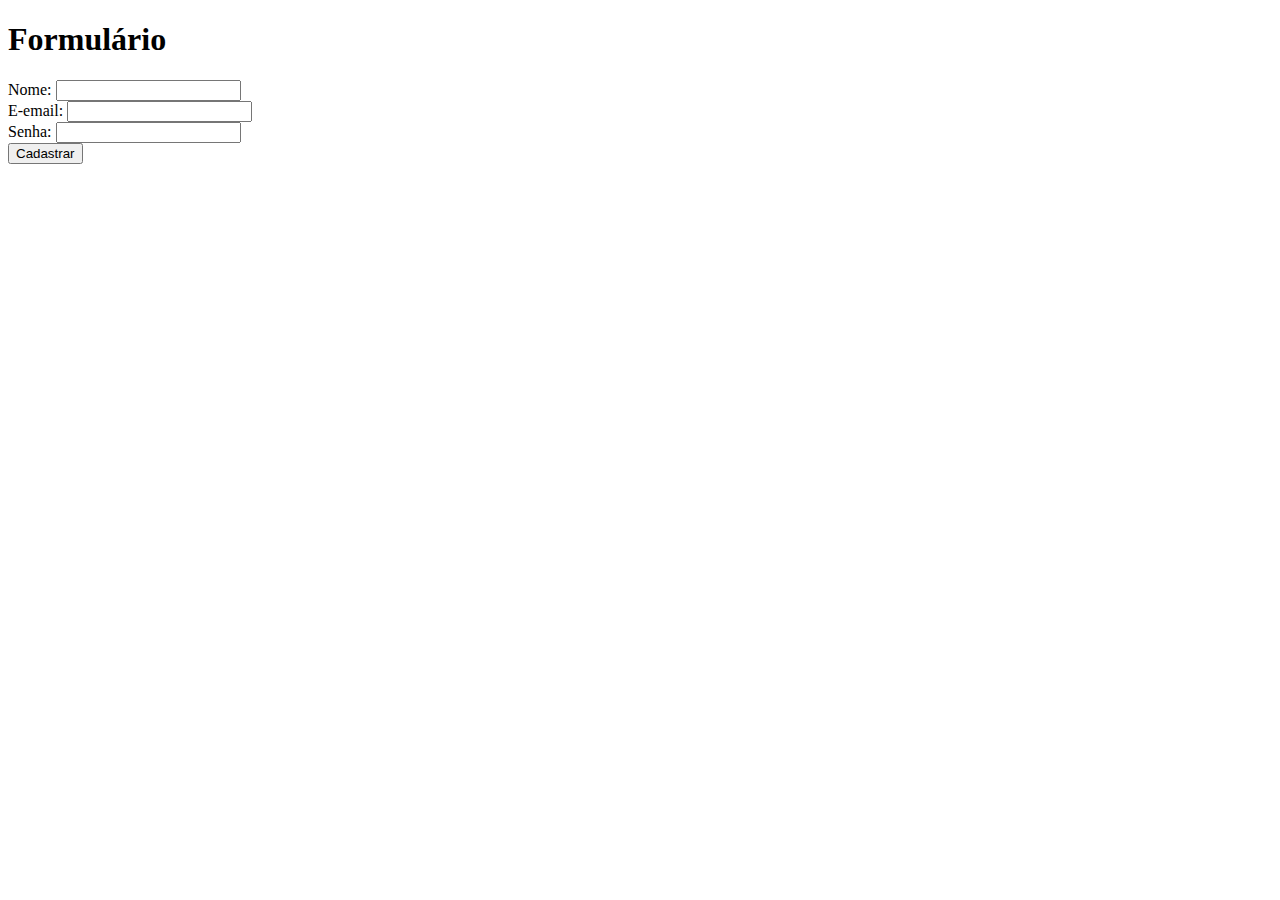
==== index.html @ d53a5b9f "Add file exerc_mod-03" ====
<!DOCTYPE html>
<html lang="pt-br">
<head>
   <meta charset="UTF-8">
   <meta name="viewport" content="width=device-width, initial-scale=1.0">
   <title>Exercicio-mód 3</title>
</head>
<body>
   <h1>Formulário</h1>
   <label for="user">Nome:</label> 
   <input id="user" type="text">
   <br>
   <label for="email">E-email:</label>
   <input id="email" type="email">
   <br>
   <label for="Senha">Senha:</label>
   <input id="Senha" type="password">
   <br>
   <button type="submit">Cadastrar</button>
</body>
</html>
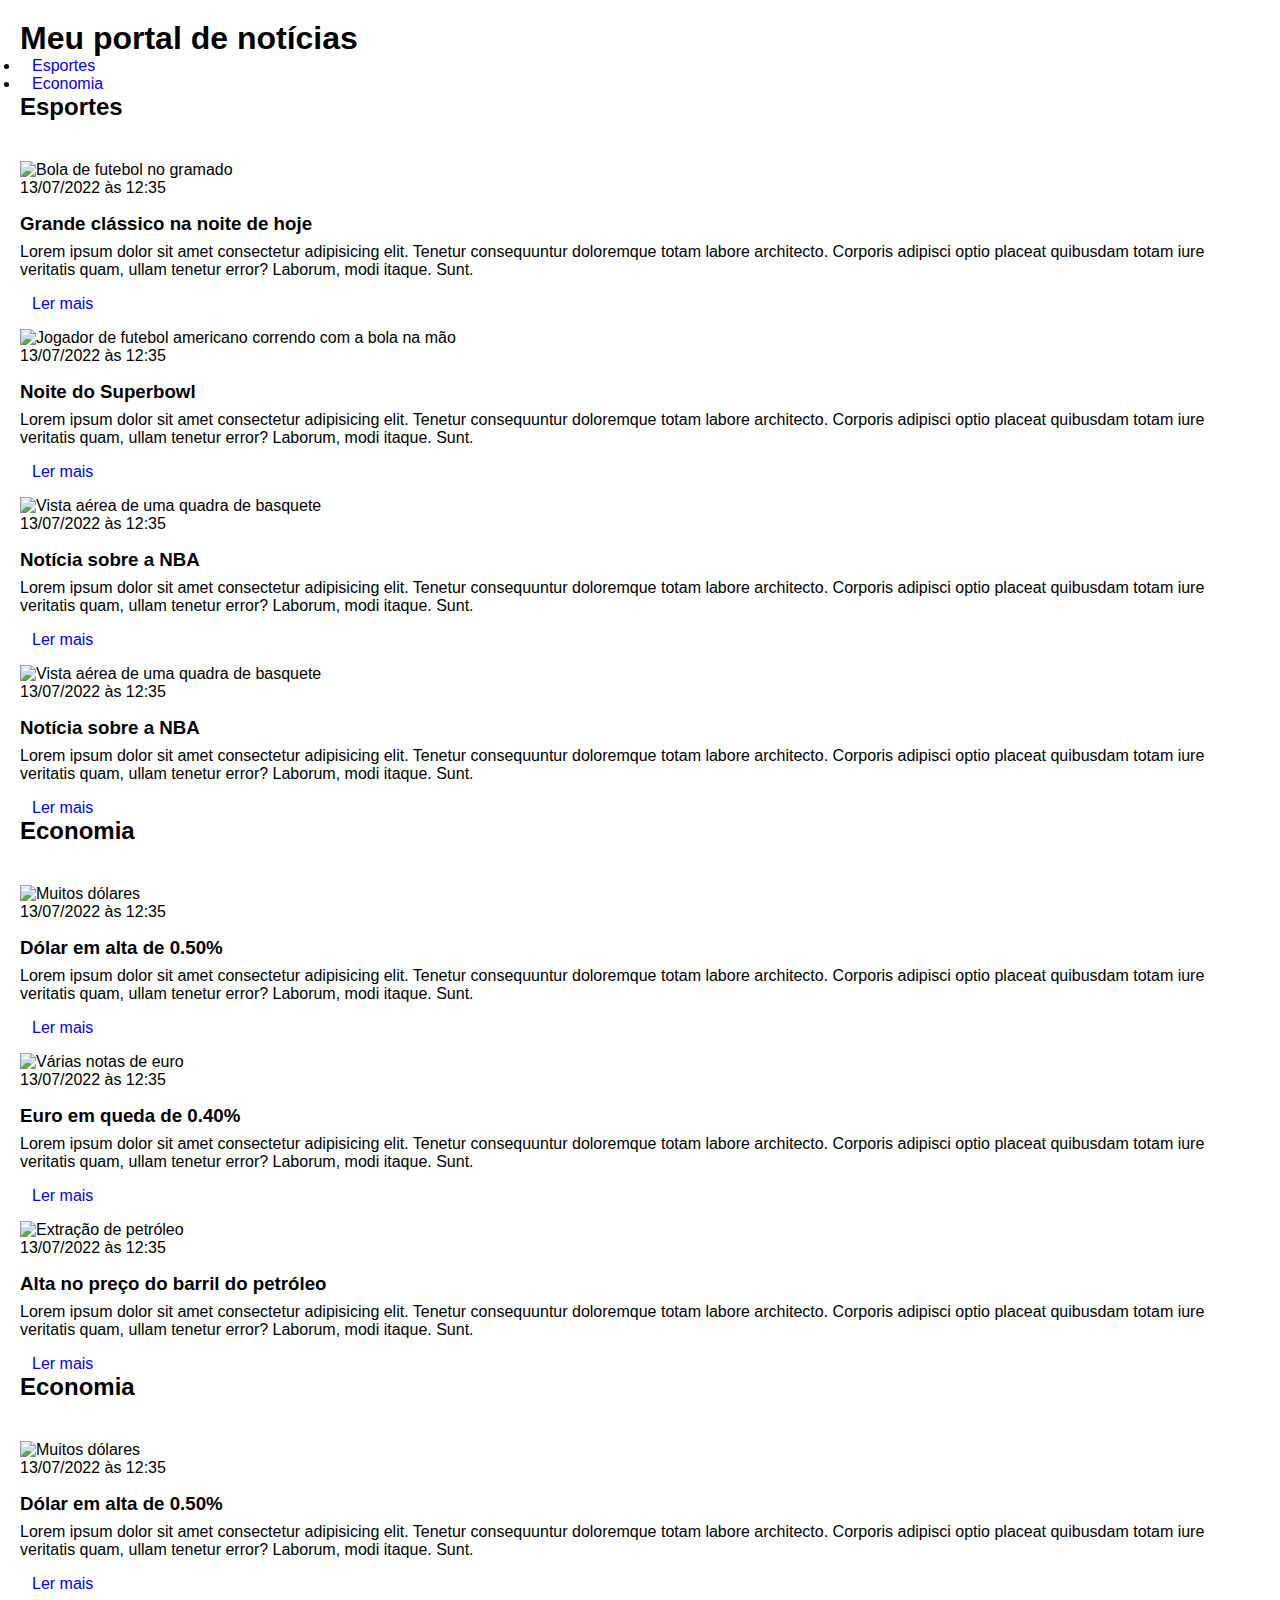
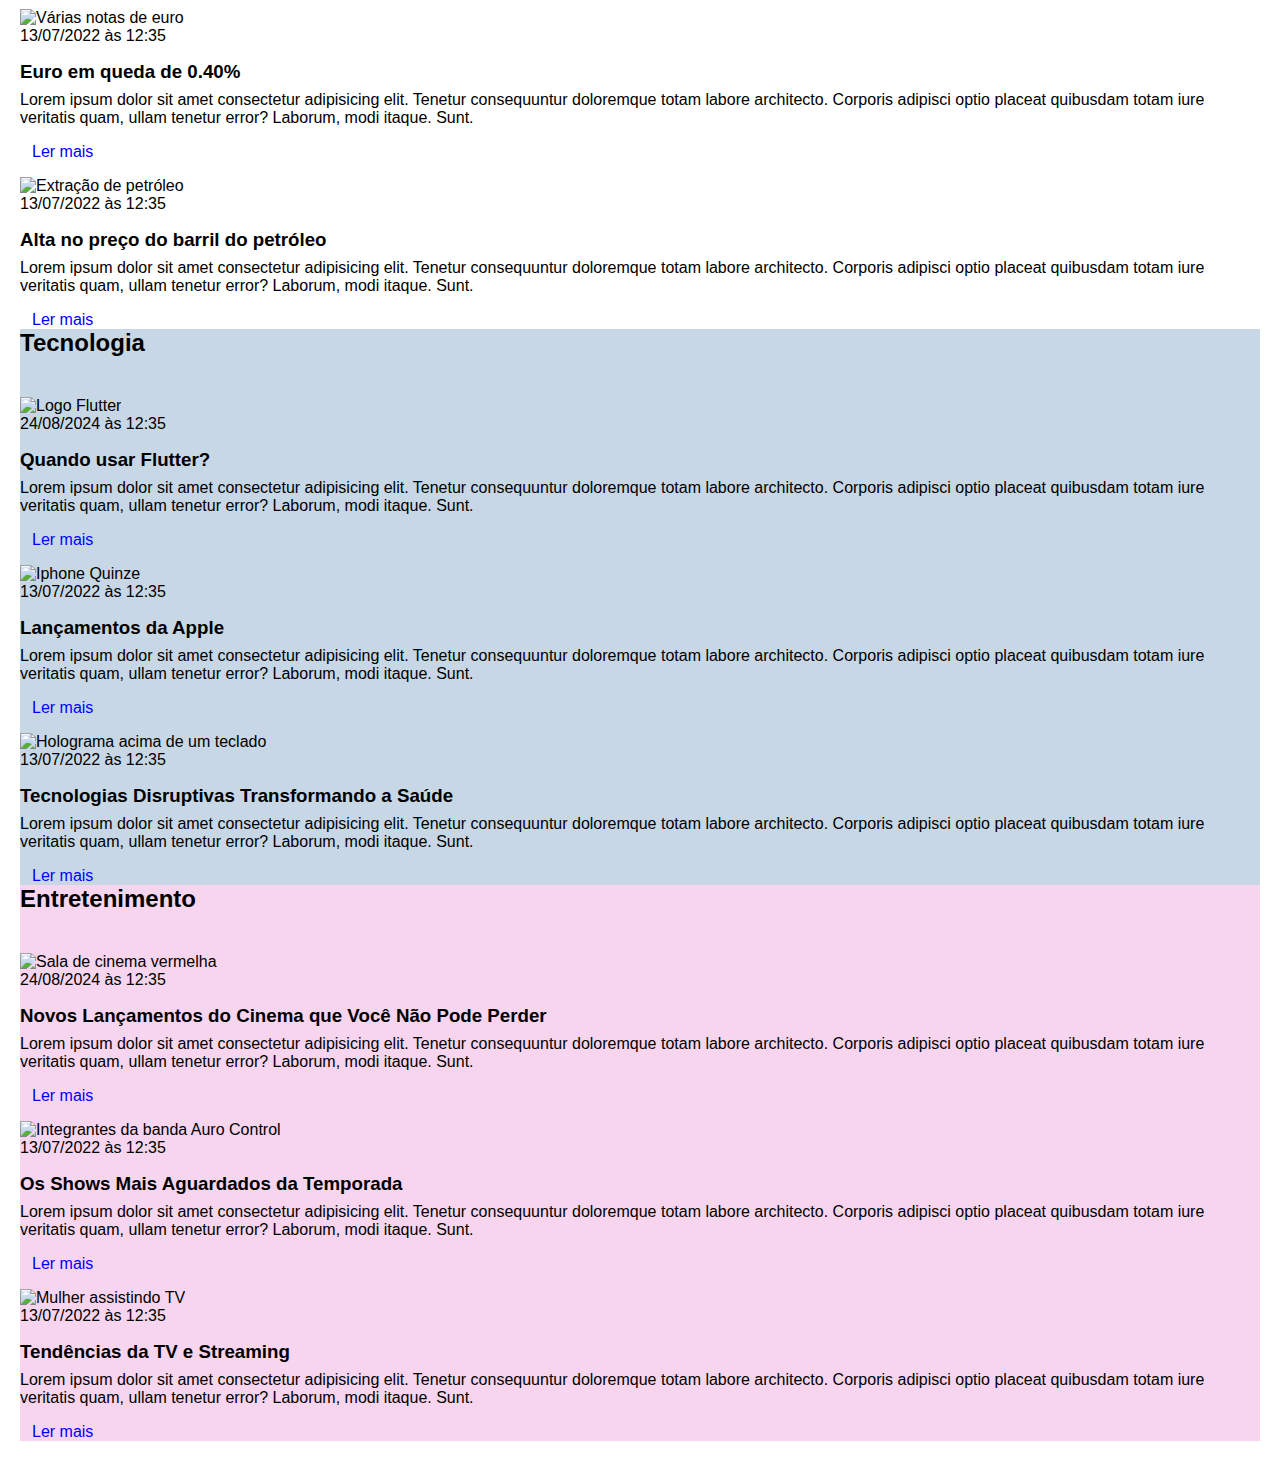
==== commit 7a7f5e44: "alterações no css" ====
--- a/index.html
+++ b/index.html
@@ -1,21 +1,216 @@
-<!DOCTYPE html>
-<html lang="pt-br">
-<head>
-   <meta charset="UTF-8">
-   <meta name="viewport" content="width=device-width, initial-scale=1.0">
-   <title>Exercicio-mód 3</title>
-</head>
-<body>
-   <h1>Formulário</h1>
-   <label for="user">Nome:</label> 
-   <input id="user" type="text">
-   <br>
-   <label for="email">E-email:</label>
-   <input id="email" type="email">
-   <br>
-   <label for="Senha">Senha:</label>
-   <input id="Senha" type="password">
-   <br>
-   <button type="submit">Cadastrar</button>
-</body>
+<!DOCTYPE html>
+<html lang="pt-BR">
+<head>
+    <meta charset="UTF-8">
+    <meta http-equiv="X-UA-Compatible" content="IE=edge">
+    <meta name="viewport" content="width=device-width, initial-scale=1.0">
+    <title>Meu portal de notícias</title>
+    <link rel="stylesheet" href="./main.css" />
+</head>
+<body>
+    <header>
+        <h1>Meu portal de notícias</h1>
+        <nav>
+            <ul>
+                <li>
+                    <a href="#sports" title="Ir para a seção de esportes">Esportes</a>
+                </li>
+                <li>
+                    <a href="#economy" title="Ir para a seção de notícias">Economia</a>
+                </li>
+            </ul>
+        </nav>
+    </header>
+    <section>
+        <h2>Esportes</h2>
+        <article>
+            <img src="./imagens/futebol.jpg" alt="Bola de futebol no gramado" />
+            <header>
+                <time>13/07/2022 às 12:35</time>
+            </header>
+            <h3>Grande clássico na noite de hoje</h3>
+            <p>
+                Lorem ipsum dolor sit amet consectetur adipisicing elit. Tenetur consequuntur doloremque totam labore architecto. Corporis adipisci optio placeat quibusdam totam iure veritatis quam, ullam tenetur error? Laborum, modi itaque. Sunt.
+            </p>
+            <a href="#" title="Leia a notícia completa">Ler mais</a>
+        </article>
+        <article>
+            <img src="./imagens/futebol-americano.jpg" alt="Jogador de futebol americano correndo com a bola na mão" />
+            <header>
+                <time>13/07/2022 às 12:35</time>
+            </header>
+            <h3>Noite do Superbowl</h3>
+            <p>
+                Lorem ipsum dolor sit amet consectetur adipisicing elit. Tenetur consequuntur doloremque totam labore architecto. Corporis adipisci optio placeat quibusdam totam iure veritatis quam, ullam tenetur error? Laborum, modi itaque. Sunt.
+            </p>
+            <a href="#" title="Leia a notícia completa">Ler mais</a>
+        </article>
+        <article>
+            <img src="./imagens/basquete.jpg" title="Vista aérea de uma quadra de basquete" />
+            <header>
+                <time>13/07/2022 às 12:35</time>
+            </header>
+            <h3>Notícia sobre a NBA</h3>
+            <p>
+                Lorem ipsum dolor sit amet consectetur adipisicing elit. Tenetur consequuntur doloremque totam labore architecto. Corporis adipisci optio placeat quibusdam totam iure veritatis quam, ullam tenetur error? Laborum, modi itaque. Sunt.
+            </p>
+            <a href="#" title="Leia a notícia completa">Ler mais</a>
+        </article>
+        <article>
+            <img src="./imagens/basquete.jpg" title="Vista aérea de uma quadra de basquete" />
+            <header>
+                <time>13/07/2022 às 12:35</time>
+            </header>
+            <h3>Notícia sobre a NBA</h3>
+            <p>
+                Lorem ipsum dolor sit amet consectetur adipisicing elit. Tenetur consequuntur doloremque totam labore architecto. Corporis adipisci optio placeat quibusdam totam iure veritatis quam, ullam tenetur error? Laborum, modi itaque. Sunt.
+            </p>
+            <a href="#" title="Leia a notícia completa">Ler mais</a>
+        </article>
+    </section>
+    <section>
+        <h2>Economia</h2> 
+        <article>
+            <img src="./imagens/dolares.jpg" alt="Muitos dólares" />
+            <header>
+                <time>13/07/2022 às 12:35</time>
+            </header>
+            <h3>Dólar em alta de 0.50%</h3>
+            <p>
+                Lorem ipsum dolor sit amet consectetur adipisicing elit. Tenetur consequuntur doloremque totam labore architecto. Corporis adipisci optio placeat quibusdam totam iure veritatis quam, ullam tenetur error? Laborum, modi itaque. Sunt.
+            </p>
+            <a href="#" title="Leia a notícia completa">Ler mais</a>
+        </article>
+        <article>
+            <img src="./imagens/euro.jpg" alt="Várias notas de euro" />
+            <header>
+                <time>13/07/2022 às 12:35</time>
+            </header>
+            <h3>Euro em queda de 0.40%</h3>
+            <p>
+                Lorem ipsum dolor sit amet consectetur adipisicing elit. Tenetur consequuntur doloremque totam labore architecto. Corporis adipisci optio placeat quibusdam totam iure veritatis quam, ullam tenetur error? Laborum, modi itaque. Sunt.
+            </p>
+            <a href="#" title="Leia a notícia completa">Ler mais</a>
+        </article>
+        <article>
+            <img src="./imagens/petroleo.jpg" alt="Extração de petróleo" />
+            <header>
+                <time>13/07/2022 às 12:35</time>
+            </header>
+            <h3>Alta no preço do barril do petróleo</h3>
+            <p>
+                Lorem ipsum dolor sit amet consectetur adipisicing elit. Tenetur consequuntur doloremque totam labore architecto. Corporis adipisci optio placeat quibusdam totam iure veritatis quam, ullam tenetur error? Laborum, modi itaque. Sunt.
+            </p>
+            <a href="#" title="Leia a notícia completa">Ler mais</a>
+        </article>
+    </section>
+      <section>
+        <h2>Economia</h2>
+        <article>
+            <img src="./imagens/dolares.jpg" alt="Muitos dólares" />
+            <header>
+                <time>13/07/2022 às 12:35</time>
+            </header>
+            <h3>Dólar em alta de 0.50%</h3>
+            <p>
+                Lorem ipsum dolor sit amet consectetur adipisicing elit. Tenetur consequuntur doloremque totam labore architecto. Corporis adipisci optio placeat quibusdam totam iure veritatis quam, ullam tenetur error? Laborum, modi itaque. Sunt.
+            </p>
+            <a href="#" title="Leia a notícia completa">Ler mais</a>
+        </article>
+        <article>
+            <img src="./imagens/euro.jpg" alt="Várias notas de euro" />
+            <header>
+                <time>13/07/2022 às 12:35</time>
+            </header>
+            <h3>Euro em queda de 0.40%</h3>
+            <p>
+                Lorem ipsum dolor sit amet consectetur adipisicing elit. Tenetur consequuntur doloremque totam labore architecto. Corporis adipisci optio placeat quibusdam totam iure veritatis quam, ullam tenetur error? Laborum, modi itaque. Sunt.
+            </p>
+            <a href="#" title="Leia a notícia completa">Ler mais</a>
+        </article>
+        <article>
+            <img src="./imagens/petroleo.jpg" alt="Extração de petróleo" />
+            <header>
+                <time>13/07/2022 às 12:35</time>
+            </header>
+            <h3>Alta no preço do barril do petróleo</h3>
+            <p>
+                Lorem ipsum dolor sit amet consectetur adipisicing elit. Tenetur consequuntur doloremque totam labore architecto. Corporis adipisci optio placeat quibusdam totam iure veritatis quam, ullam tenetur error? Laborum, modi itaque. Sunt.
+            </p>
+            <a href="#" title="Leia a notícia completa">Ler mais</a>
+        </article>
+    </section>
+    <section class="Tecnologia">
+        <h2>Tecnologia</h2>
+        <article>
+            <img src="./imagens/flutter.jpeg" alt="Logo Flutter" />
+            <header>
+                <time>24/08/2024 às 12:35</time>
+            </header>
+            <h3>Quando usar Flutter?</h3>
+            <p>
+                Lorem ipsum dolor sit amet consectetur adipisicing elit. Tenetur consequuntur doloremque totam labore architecto. Corporis adipisci optio placeat quibusdam totam iure veritatis quam, ullam tenetur error? Laborum, modi itaque. Sunt.
+            </p>
+            <a href="#" title="Leia a notícia completa">Ler mais</a>
+        </article>
+        <article>
+            <img src="./imagens/apple.webp" alt="Iphone Quinze" />
+            <header>
+                <time>13/07/2022 às 12:35</time>
+            </header>
+            <h3>Lançamentos da Apple</h3>
+            <p>
+                Lorem ipsum dolor sit amet consectetur adipisicing elit. Tenetur consequuntur doloremque totam labore architecto. Corporis adipisci optio placeat quibusdam totam iure veritatis quam, ullam tenetur error? Laborum, modi itaque. Sunt.
+            </p>
+            <a href="#" title="Leia a notícia completa">Ler mais</a>
+        </article>
+        <article>
+            <img src="./imagens/tecnologias.png" alt="Holograma acima de um teclado" />
+            <header>
+                <time>13/07/2022 às 12:35</time>
+            </header>
+            <h3>Tecnologias Disruptivas Transformando a Saúde</h3>
+            <p>
+                Lorem ipsum dolor sit amet consectetur adipisicing elit. Tenetur consequuntur doloremque totam labore architecto. Corporis adipisci optio placeat quibusdam totam iure veritatis quam, ullam tenetur error? Laborum, modi itaque. Sunt.
+            </p>
+            <a href="#" title="Leia a notícia completa">Ler mais</a>
+        </article>
+    </section>
+    <section class="Entretenimento">
+        <h2>Entretenimento</h2>
+        <article>
+            <img src="./imagens/sala de cinema.jpeg" alt="Sala de cinema vermelha" />
+            <header>
+                <time>24/08/2024 às 12:35</time>
+            </header>
+            <h3>Novos Lançamentos do Cinema que Você Não Pode Perder</h3>
+            <p>
+                Lorem ipsum dolor sit amet consectetur adipisicing elit. Tenetur consequuntur doloremque totam labore architecto. Corporis adipisci optio placeat quibusdam totam iure veritatis quam, ullam tenetur error? Laborum, modi itaque. Sunt.
+            </p>
+            <a href="#" title="Leia a notícia completa">Ler mais</a>
+        </article>
+        <article>
+            <img src="./imagens/AURO.png" alt="Integrantes da banda Auro Control" />
+            <header>
+                <time>13/07/2022 às 12:35</time>
+            </header>
+            <h3>Os Shows Mais Aguardados da Temporada</h3>
+            <p>
+                Lorem ipsum dolor sit amet consectetur adipisicing elit. Tenetur consequuntur doloremque totam labore architecto. Corporis adipisci optio placeat quibusdam totam iure veritatis quam, ullam tenetur error? Laborum, modi itaque. Sunt.
+            </p>
+            <a href="#" title="Leia a notícia completa">Ler mais</a>
+        </article>
+        <article>
+            <img src="./imagens/streamingetv.webp" alt="Mulher assistindo TV" />
+            <header>
+                <time>13/07/2022 às 12:35</time>
+            </header>
+            <h3>Tendências da TV e Streaming</h3>
+            <p>
+                Lorem ipsum dolor sit amet consectetur adipisicing elit. Tenetur consequuntur doloremque totam labore architecto. Corporis adipisci optio placeat quibusdam totam iure veritatis quam, ullam tenetur error? Laborum, modi itaque. Sunt.
+            </p>
+            <a href="#" title="Leia a notícia completa">Ler mais</a>
+        </article>
+    </section>
+</body>
 </html>--- a/main.css
+++ b/main.css
@@ -0,0 +1,59 @@
+* {
+   margin: 0;
+   padding: 0;
+   box-sizing: border-box;
+}
+
+
+body {
+   font-family: Arial, sans-serif;
+   padding: 20px;
+}
+
+section {
+   display: flex;
+   flex-wrap: wrap;
+   align-items: flex-start;
+   gap: 16px;
+   flex-direction: column;
+}
+
+img {
+   width: 648px;
+   height: auto;
+}
+
+h2 {
+   margin-bottom: 24px;
+}
+
+h3 {
+   margin-top: 16px;
+   margin-bottom: 8px;
+}
+
+p {
+   margin-bottom: 16px;
+}
+
+a {
+   padding: 12px;
+   text-decoration: none;
+   color: blue;
+}
+
+.Tecnologia {
+   background-color: rgb(199, 215, 230);
+}
+
+.Entretenimento {
+   background-color: rgb(247, 213, 239);
+}
+
+.Economia {
+   background-color: rgb(247, 213, 213);
+}
+
+.Esportes {
+   background-color: rgb(247, 213, 239);
+}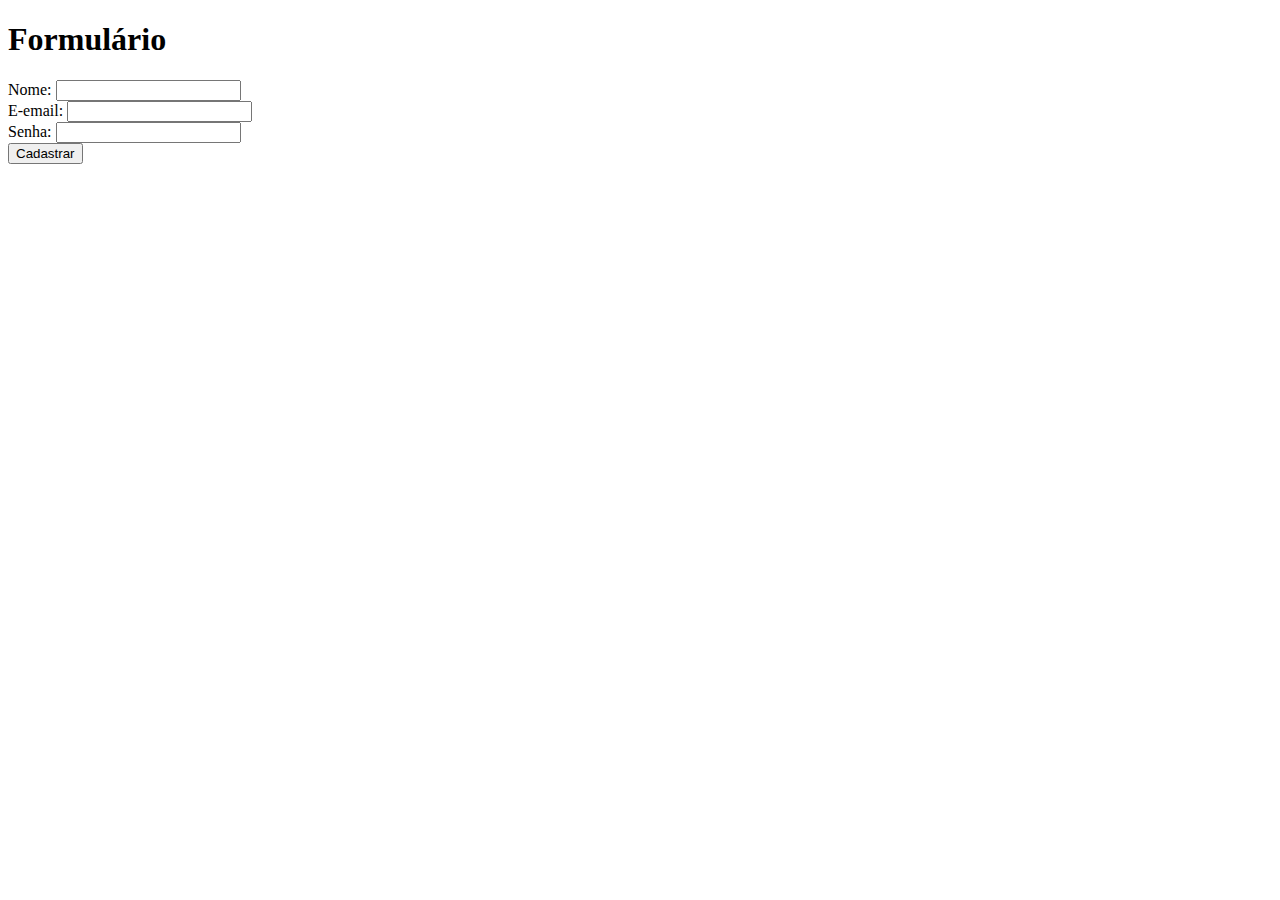
==== commit b6be4324: "added  indexhtml" ====
--- a/index.html
+++ b/index.html
@@ -1,216 +1,21 @@
 <!DOCTYPE html>
-<html lang="pt-BR">
+<html lang="pt-br">
 <head>
-    <meta charset="UTF-8">
-    <meta http-equiv="X-UA-Compatible" content="IE=edge">
-    <meta name="viewport" content="width=device-width, initial-scale=1.0">
-    <title>Meu portal de notícias</title>
-    <link rel="stylesheet" href="./main.css" />
+   <meta charset="UTF-8">
+   <meta name="viewport" content="width=device-width, initial-scale=1.0">
+   <title>Exercicio-mód 3</title>
 </head>
 <body>
-    <header>
-        <h1>Meu portal de notícias</h1>
-        <nav>
-            <ul>
-                <li>
-                    <a href="#sports" title="Ir para a seção de esportes">Esportes</a>
-                </li>
-                <li>
-                    <a href="#economy" title="Ir para a seção de notícias">Economia</a>
-                </li>
-            </ul>
-        </nav>
-    </header>
-    <section>
-        <h2>Esportes</h2>
-        <article>
-            <img src="./imagens/futebol.jpg" alt="Bola de futebol no gramado" />
-            <header>
-                <time>13/07/2022 às 12:35</time>
-            </header>
-            <h3>Grande clássico na noite de hoje</h3>
-            <p>
-                Lorem ipsum dolor sit amet consectetur adipisicing elit. Tenetur consequuntur doloremque totam labore architecto. Corporis adipisci optio placeat quibusdam totam iure veritatis quam, ullam tenetur error? Laborum, modi itaque. Sunt.
-            </p>
-            <a href="#" title="Leia a notícia completa">Ler mais</a>
-        </article>
-        <article>
-            <img src="./imagens/futebol-americano.jpg" alt="Jogador de futebol americano correndo com a bola na mão" />
-            <header>
-                <time>13/07/2022 às 12:35</time>
-            </header>
-            <h3>Noite do Superbowl</h3>
-            <p>
-                Lorem ipsum dolor sit amet consectetur adipisicing elit. Tenetur consequuntur doloremque totam labore architecto. Corporis adipisci optio placeat quibusdam totam iure veritatis quam, ullam tenetur error? Laborum, modi itaque. Sunt.
-            </p>
-            <a href="#" title="Leia a notícia completa">Ler mais</a>
-        </article>
-        <article>
-            <img src="./imagens/basquete.jpg" title="Vista aérea de uma quadra de basquete" />
-            <header>
-                <time>13/07/2022 às 12:35</time>
-            </header>
-            <h3>Notícia sobre a NBA</h3>
-            <p>
-                Lorem ipsum dolor sit amet consectetur adipisicing elit. Tenetur consequuntur doloremque totam labore architecto. Corporis adipisci optio placeat quibusdam totam iure veritatis quam, ullam tenetur error? Laborum, modi itaque. Sunt.
-            </p>
-            <a href="#" title="Leia a notícia completa">Ler mais</a>
-        </article>
-        <article>
-            <img src="./imagens/basquete.jpg" title="Vista aérea de uma quadra de basquete" />
-            <header>
-                <time>13/07/2022 às 12:35</time>
-            </header>
-            <h3>Notícia sobre a NBA</h3>
-            <p>
-                Lorem ipsum dolor sit amet consectetur adipisicing elit. Tenetur consequuntur doloremque totam labore architecto. Corporis adipisci optio placeat quibusdam totam iure veritatis quam, ullam tenetur error? Laborum, modi itaque. Sunt.
-            </p>
-            <a href="#" title="Leia a notícia completa">Ler mais</a>
-        </article>
-    </section>
-    <section>
-        <h2>Economia</h2> 
-        <article>
-            <img src="./imagens/dolares.jpg" alt="Muitos dólares" />
-            <header>
-                <time>13/07/2022 às 12:35</time>
-            </header>
-            <h3>Dólar em alta de 0.50%</h3>
-            <p>
-                Lorem ipsum dolor sit amet consectetur adipisicing elit. Tenetur consequuntur doloremque totam labore architecto. Corporis adipisci optio placeat quibusdam totam iure veritatis quam, ullam tenetur error? Laborum, modi itaque. Sunt.
-            </p>
-            <a href="#" title="Leia a notícia completa">Ler mais</a>
-        </article>
-        <article>
-            <img src="./imagens/euro.jpg" alt="Várias notas de euro" />
-            <header>
-                <time>13/07/2022 às 12:35</time>
-            </header>
-            <h3>Euro em queda de 0.40%</h3>
-            <p>
-                Lorem ipsum dolor sit amet consectetur adipisicing elit. Tenetur consequuntur doloremque totam labore architecto. Corporis adipisci optio placeat quibusdam totam iure veritatis quam, ullam tenetur error? Laborum, modi itaque. Sunt.
-            </p>
-            <a href="#" title="Leia a notícia completa">Ler mais</a>
-        </article>
-        <article>
-            <img src="./imagens/petroleo.jpg" alt="Extração de petróleo" />
-            <header>
-                <time>13/07/2022 às 12:35</time>
-            </header>
-            <h3>Alta no preço do barril do petróleo</h3>
-            <p>
-                Lorem ipsum dolor sit amet consectetur adipisicing elit. Tenetur consequuntur doloremque totam labore architecto. Corporis adipisci optio placeat quibusdam totam iure veritatis quam, ullam tenetur error? Laborum, modi itaque. Sunt.
-            </p>
-            <a href="#" title="Leia a notícia completa">Ler mais</a>
-        </article>
-    </section>
-      <section>
-        <h2>Economia</h2>
-        <article>
-            <img src="./imagens/dolares.jpg" alt="Muitos dólares" />
-            <header>
-                <time>13/07/2022 às 12:35</time>
-            </header>
-            <h3>Dólar em alta de 0.50%</h3>
-            <p>
-                Lorem ipsum dolor sit amet consectetur adipisicing elit. Tenetur consequuntur doloremque totam labore architecto. Corporis adipisci optio placeat quibusdam totam iure veritatis quam, ullam tenetur error? Laborum, modi itaque. Sunt.
-            </p>
-            <a href="#" title="Leia a notícia completa">Ler mais</a>
-        </article>
-        <article>
-            <img src="./imagens/euro.jpg" alt="Várias notas de euro" />
-            <header>
-                <time>13/07/2022 às 12:35</time>
-            </header>
-            <h3>Euro em queda de 0.40%</h3>
-            <p>
-                Lorem ipsum dolor sit amet consectetur adipisicing elit. Tenetur consequuntur doloremque totam labore architecto. Corporis adipisci optio placeat quibusdam totam iure veritatis quam, ullam tenetur error? Laborum, modi itaque. Sunt.
-            </p>
-            <a href="#" title="Leia a notícia completa">Ler mais</a>
-        </article>
-        <article>
-            <img src="./imagens/petroleo.jpg" alt="Extração de petróleo" />
-            <header>
-                <time>13/07/2022 às 12:35</time>
-            </header>
-            <h3>Alta no preço do barril do petróleo</h3>
-            <p>
-                Lorem ipsum dolor sit amet consectetur adipisicing elit. Tenetur consequuntur doloremque totam labore architecto. Corporis adipisci optio placeat quibusdam totam iure veritatis quam, ullam tenetur error? Laborum, modi itaque. Sunt.
-            </p>
-            <a href="#" title="Leia a notícia completa">Ler mais</a>
-        </article>
-    </section>
-    <section class="Tecnologia">
-        <h2>Tecnologia</h2>
-        <article>
-            <img src="./imagens/flutter.jpeg" alt="Logo Flutter" />
-            <header>
-                <time>24/08/2024 às 12:35</time>
-            </header>
-            <h3>Quando usar Flutter?</h3>
-            <p>
-                Lorem ipsum dolor sit amet consectetur adipisicing elit. Tenetur consequuntur doloremque totam labore architecto. Corporis adipisci optio placeat quibusdam totam iure veritatis quam, ullam tenetur error? Laborum, modi itaque. Sunt.
-            </p>
-            <a href="#" title="Leia a notícia completa">Ler mais</a>
-        </article>
-        <article>
-            <img src="./imagens/apple.webp" alt="Iphone Quinze" />
-            <header>
-                <time>13/07/2022 às 12:35</time>
-            </header>
-            <h3>Lançamentos da Apple</h3>
-            <p>
-                Lorem ipsum dolor sit amet consectetur adipisicing elit. Tenetur consequuntur doloremque totam labore architecto. Corporis adipisci optio placeat quibusdam totam iure veritatis quam, ullam tenetur error? Laborum, modi itaque. Sunt.
-            </p>
-            <a href="#" title="Leia a notícia completa">Ler mais</a>
-        </article>
-        <article>
-            <img src="./imagens/tecnologias.png" alt="Holograma acima de um teclado" />
-            <header>
-                <time>13/07/2022 às 12:35</time>
-            </header>
-            <h3>Tecnologias Disruptivas Transformando a Saúde</h3>
-            <p>
-                Lorem ipsum dolor sit amet consectetur adipisicing elit. Tenetur consequuntur doloremque totam labore architecto. Corporis adipisci optio placeat quibusdam totam iure veritatis quam, ullam tenetur error? Laborum, modi itaque. Sunt.
-            </p>
-            <a href="#" title="Leia a notícia completa">Ler mais</a>
-        </article>
-    </section>
-    <section class="Entretenimento">
-        <h2>Entretenimento</h2>
-        <article>
-            <img src="./imagens/sala de cinema.jpeg" alt="Sala de cinema vermelha" />
-            <header>
-                <time>24/08/2024 às 12:35</time>
-            </header>
-            <h3>Novos Lançamentos do Cinema que Você Não Pode Perder</h3>
-            <p>
-                Lorem ipsum dolor sit amet consectetur adipisicing elit. Tenetur consequuntur doloremque totam labore architecto. Corporis adipisci optio placeat quibusdam totam iure veritatis quam, ullam tenetur error? Laborum, modi itaque. Sunt.
-            </p>
-            <a href="#" title="Leia a notícia completa">Ler mais</a>
-        </article>
-        <article>
-            <img src="./imagens/AURO.png" alt="Integrantes da banda Auro Control" />
-            <header>
-                <time>13/07/2022 às 12:35</time>
-            </header>
-            <h3>Os Shows Mais Aguardados da Temporada</h3>
-            <p>
-                Lorem ipsum dolor sit amet consectetur adipisicing elit. Tenetur consequuntur doloremque totam labore architecto. Corporis adipisci optio placeat quibusdam totam iure veritatis quam, ullam tenetur error? Laborum, modi itaque. Sunt.
-            </p>
-            <a href="#" title="Leia a notícia completa">Ler mais</a>
-        </article>
-        <article>
-            <img src="./imagens/streamingetv.webp" alt="Mulher assistindo TV" />
-            <header>
-                <time>13/07/2022 às 12:35</time>
-            </header>
-            <h3>Tendências da TV e Streaming</h3>
-            <p>
-                Lorem ipsum dolor sit amet consectetur adipisicing elit. Tenetur consequuntur doloremque totam labore architecto. Corporis adipisci optio placeat quibusdam totam iure veritatis quam, ullam tenetur error? Laborum, modi itaque. Sunt.
-            </p>
-            <a href="#" title="Leia a notícia completa">Ler mais</a>
-        </article>
-    </section>
+   <h1>Formulário</h1>
+   <label for="user">Nome:</label> 
+   <input id="user" type="text">
+   <br>
+   <label for="email">E-email:</label>
+   <input id="email" type="email">
+   <br>
+   <label for="Senha">Senha:</label>
+   <input id="Senha" type="password">
+   <br>
+   <button type="submit">Cadastrar</button>
 </body>
 </html>